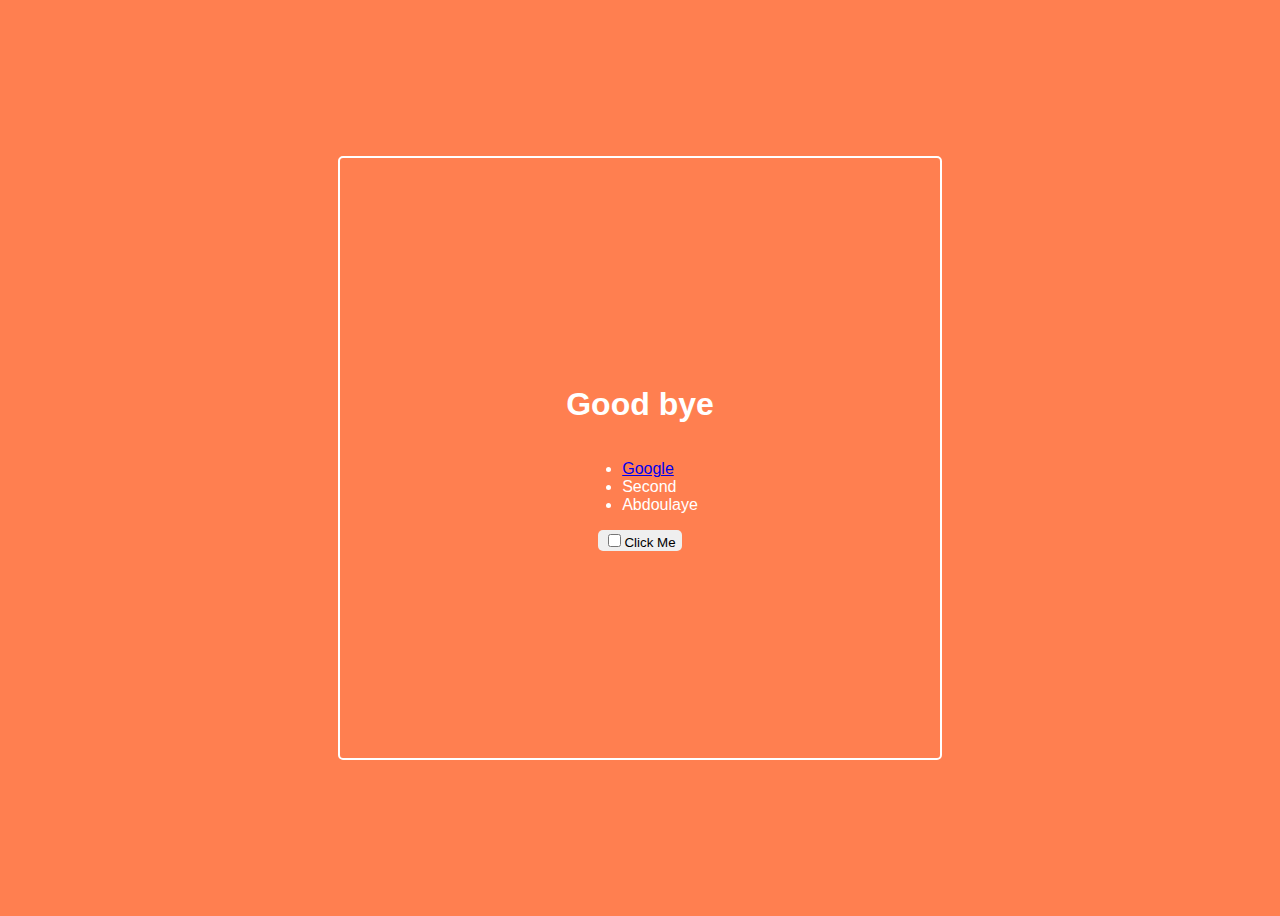
==== DOM/index.html @ dab98d57 "Change main page Dynamically from js" ====
<!DOCTYPE html>
<html lang="en">

<head>
  <meta charset="UTF-8">
  <meta name="viewport" content="width=device-width, initial-scale=1.0">
  <title>dom</title>
  <link rel="stylesheet" href="styles.css">
</head>

<body>
  <div class="container">
    <h1>Hello</h1>
    <ul>
      <li class="list"><a href="https://google.com">Google</a></li>
      <li class="list">Second</li>
      <li class="list">Third</li>
    </ul>
    <button><input type="checkbox">Click Me</button>
  </div>
  <script src="index.js"></script>
</body>

</html>
---- DOM/styles.css ----
body{
  font-family: 'Trebuchet MS', 'Lucida Sans Unicode', 'Lucida Grande', 'Lucida Sans', Arial, sans-serif;
  background-color: coral;
  color: white;
  height: 100vh;
  display: flex;
  flex-direction: column;
  justify-content: center;
  align-items: center;
}

.container{
  display: flex;
  flex-direction: column;
  justify-content: center;
  height: 600px;
  width: 600px;
  border: 2px solid white;
  border-radius: 5px;
  align-items: center;
}
button{
  border: none;
  border-radius: 5px;
}
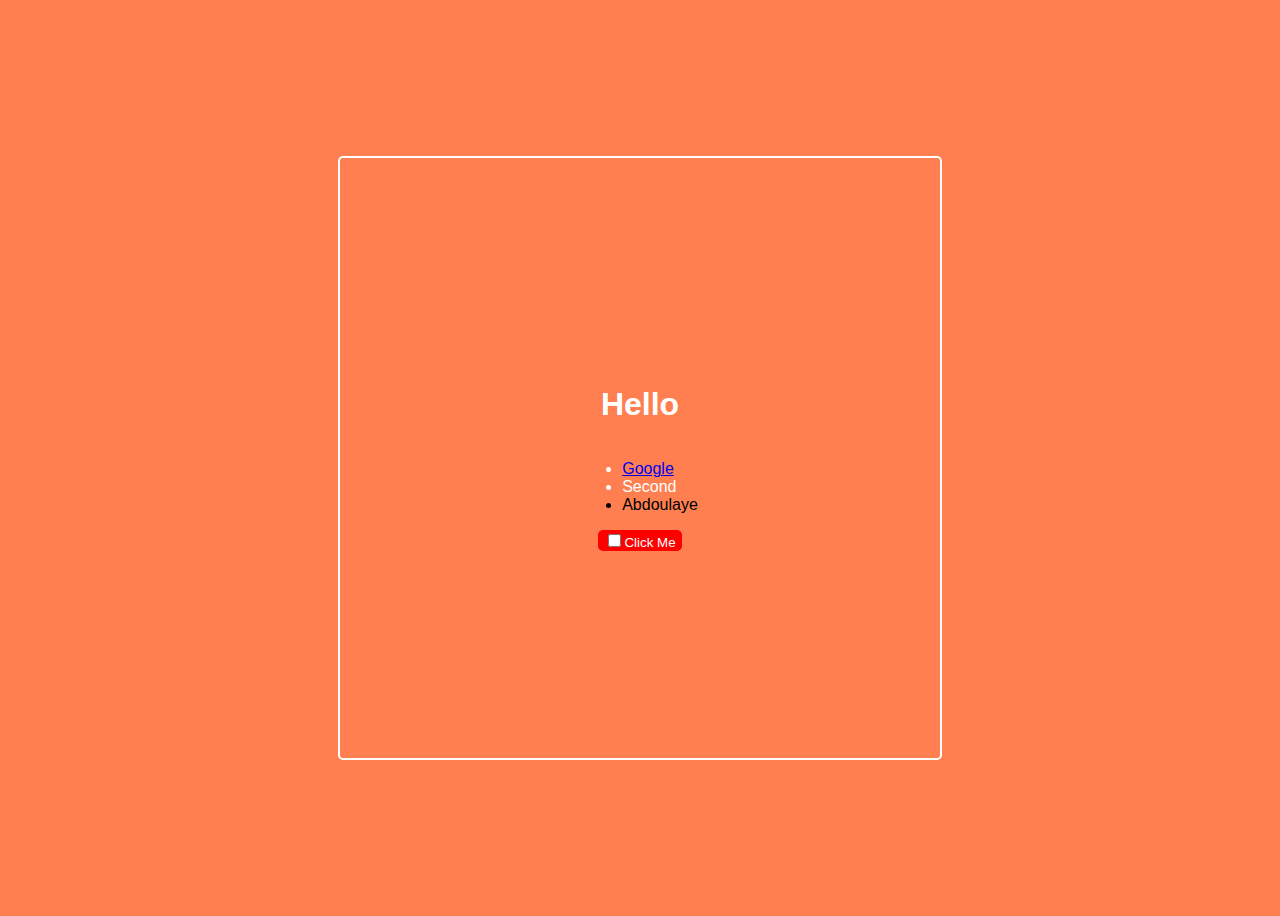
==== commit f8880594: "toggle done" ====
--- a/DOM/index.html
+++ b/DOM/index.html
@@ -10,13 +10,13 @@
 
 <body>
   <div class="container">
-    <h1>Hello</h1>
-    <ul>
-      <li class="list"><a href="https://google.com">Google</a></li>
-      <li class="list">Second</li>
-      <li class="list">Third</li>
+    <h1 id="title">Hello</h1>
+    <ul id="list">
+      <li class="item"><a href="https://google.com">Google</a></li>
+      <li class="item">Second</li>
+      <li class="item">Third</li>
     </ul>
-    <button><input type="checkbox">Click Me</button>
+    <button class="btn"><input type="checkbox">Click Me</button>
   </div>
   <script src="index.js"></script>
 </body>
--- a/DOM/styles.css
+++ b/DOM/styles.css
@@ -19,7 +19,11 @@
   border-radius: 5px;
   align-items: center;
 }
+
 button{
   border: none;
   border-radius: 5px;
+}
+.invisible{
+  visibility: hidden;
 }